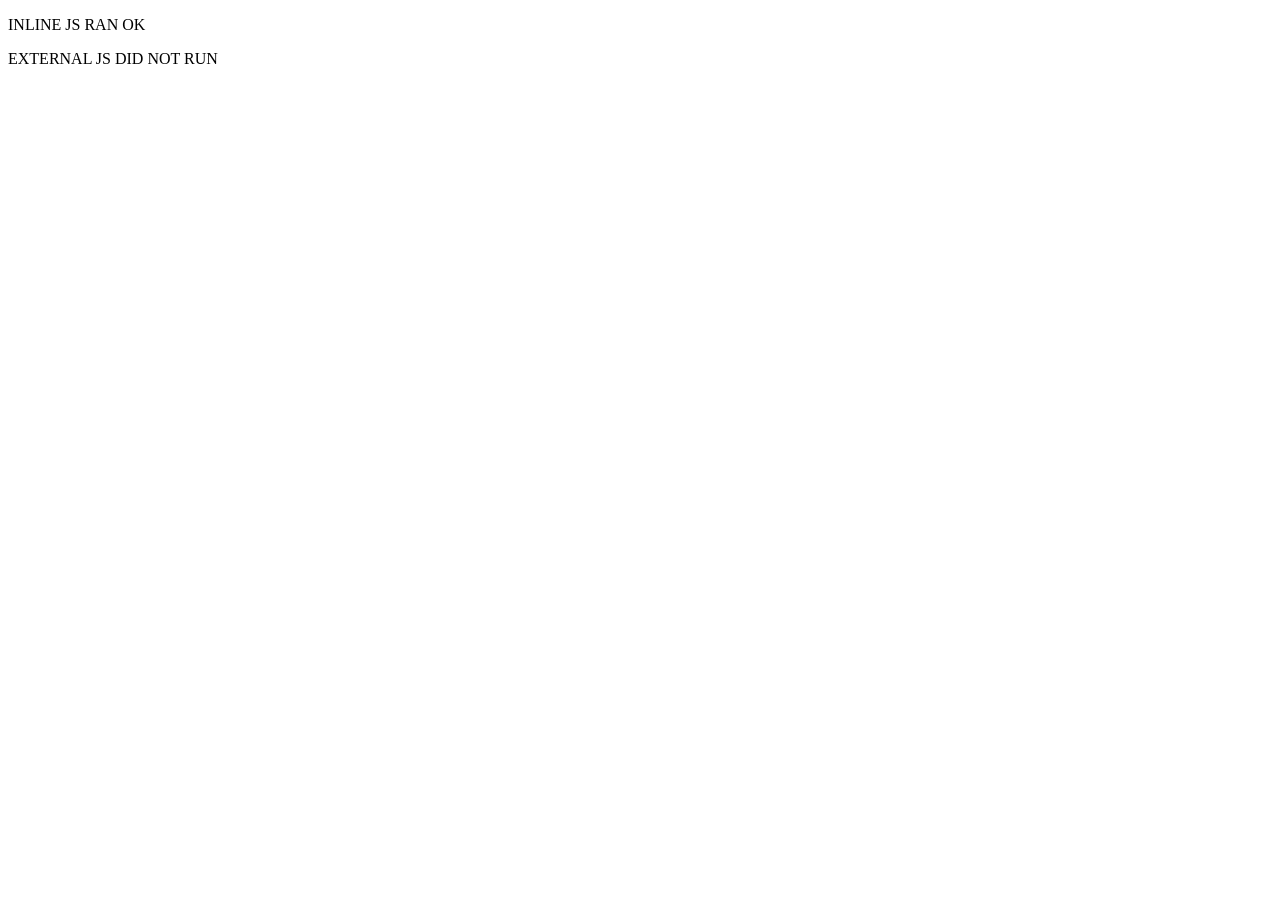
==== test.html @ ec59062d "Add JS diagnostic test page" ====
<!DOCTYPE html>
<html lang="en">
<head>
<meta charset="UTF-8"/>
<title>JS diagnostic</title>
</head>
<body>
<p id="status">INLINE JS DID NOT RUN</p>
<p id="ext">EXTERNAL JS DID NOT RUN</p>
<script>
document.getElementById('status').textContent = 'INLINE JS RAN OK';
</script>
<script src="test.js"></script>
</body>
</html>
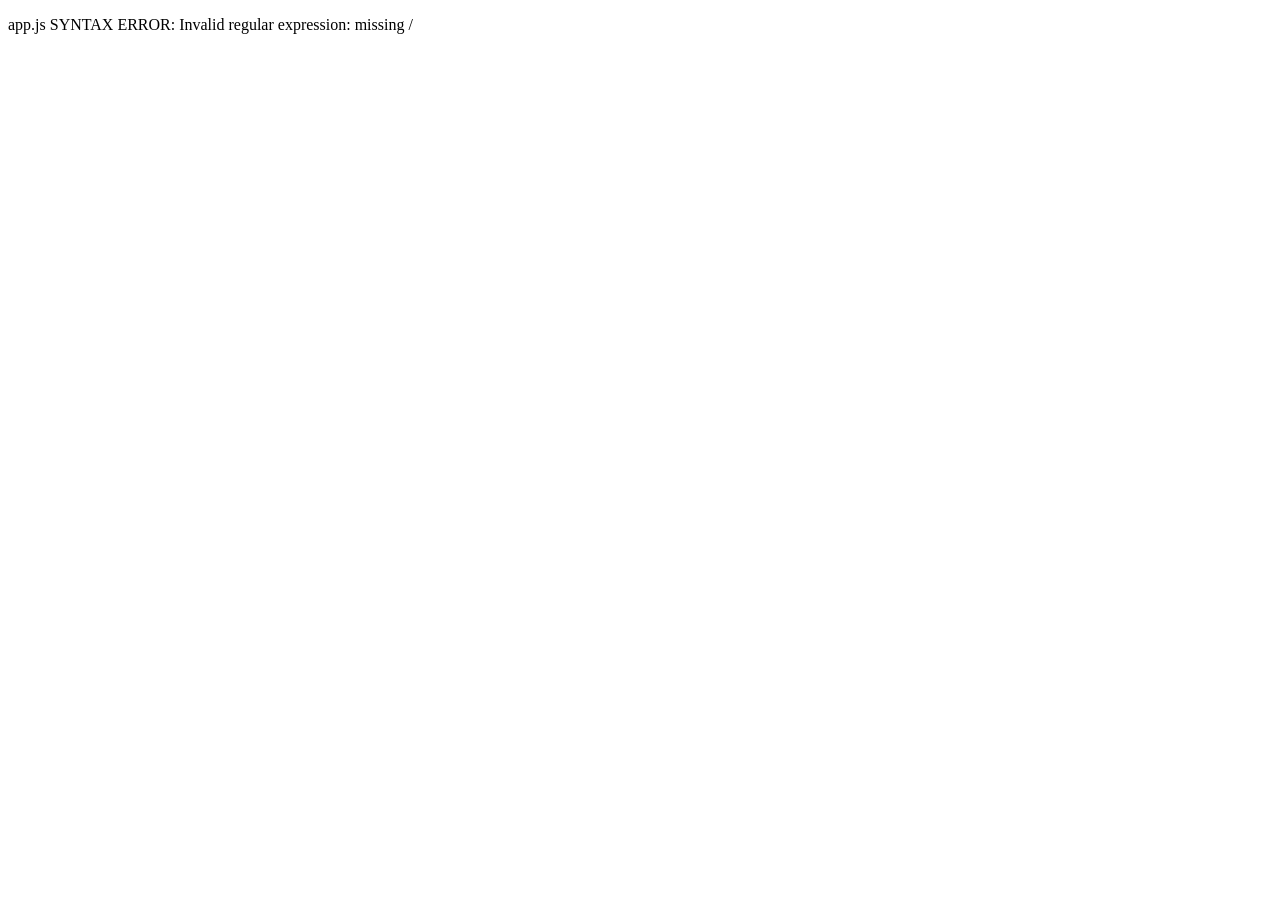
==== commit 654785bb: "Update test.html to syntax-check app.js" ====
--- a/test.html
+++ b/test.html
@@ -2,14 +2,24 @@
 <html lang="en">
 <head>
 <meta charset="UTF-8"/>
-<title>JS diagnostic</title>
+<title>app.js syntax check</title>
 </head>
 <body>
-<p id="status">INLINE JS DID NOT RUN</p>
-<p id="ext">EXTERNAL JS DID NOT RUN</p>
+<p id="result">CHECKING app.js SYNTAX...</p>
 <script>
-document.getElementById('status').textContent = 'INLINE JS RAN OK';
+fetch('app.js').then(function(r) {
+  if (!r.ok) throw new Error('HTTP ' + r.status);
+  return r.text();
+}).then(function(code) {
+  try {
+    new Function(code);
+    document.getElementById('result').textContent = 'app.js SYNTAX OK (' + code.length + ' chars)';
+  } catch (e) {
+    document.getElementById('result').textContent = 'app.js SYNTAX ERROR: ' + e.message;
+  }
+}).catch(function(e) {
+  document.getElementById('result').textContent = 'FETCH FAILED: ' + e.message;
+});
 </script>
-<script src="test.js"></script>
 </body>
 </html>
